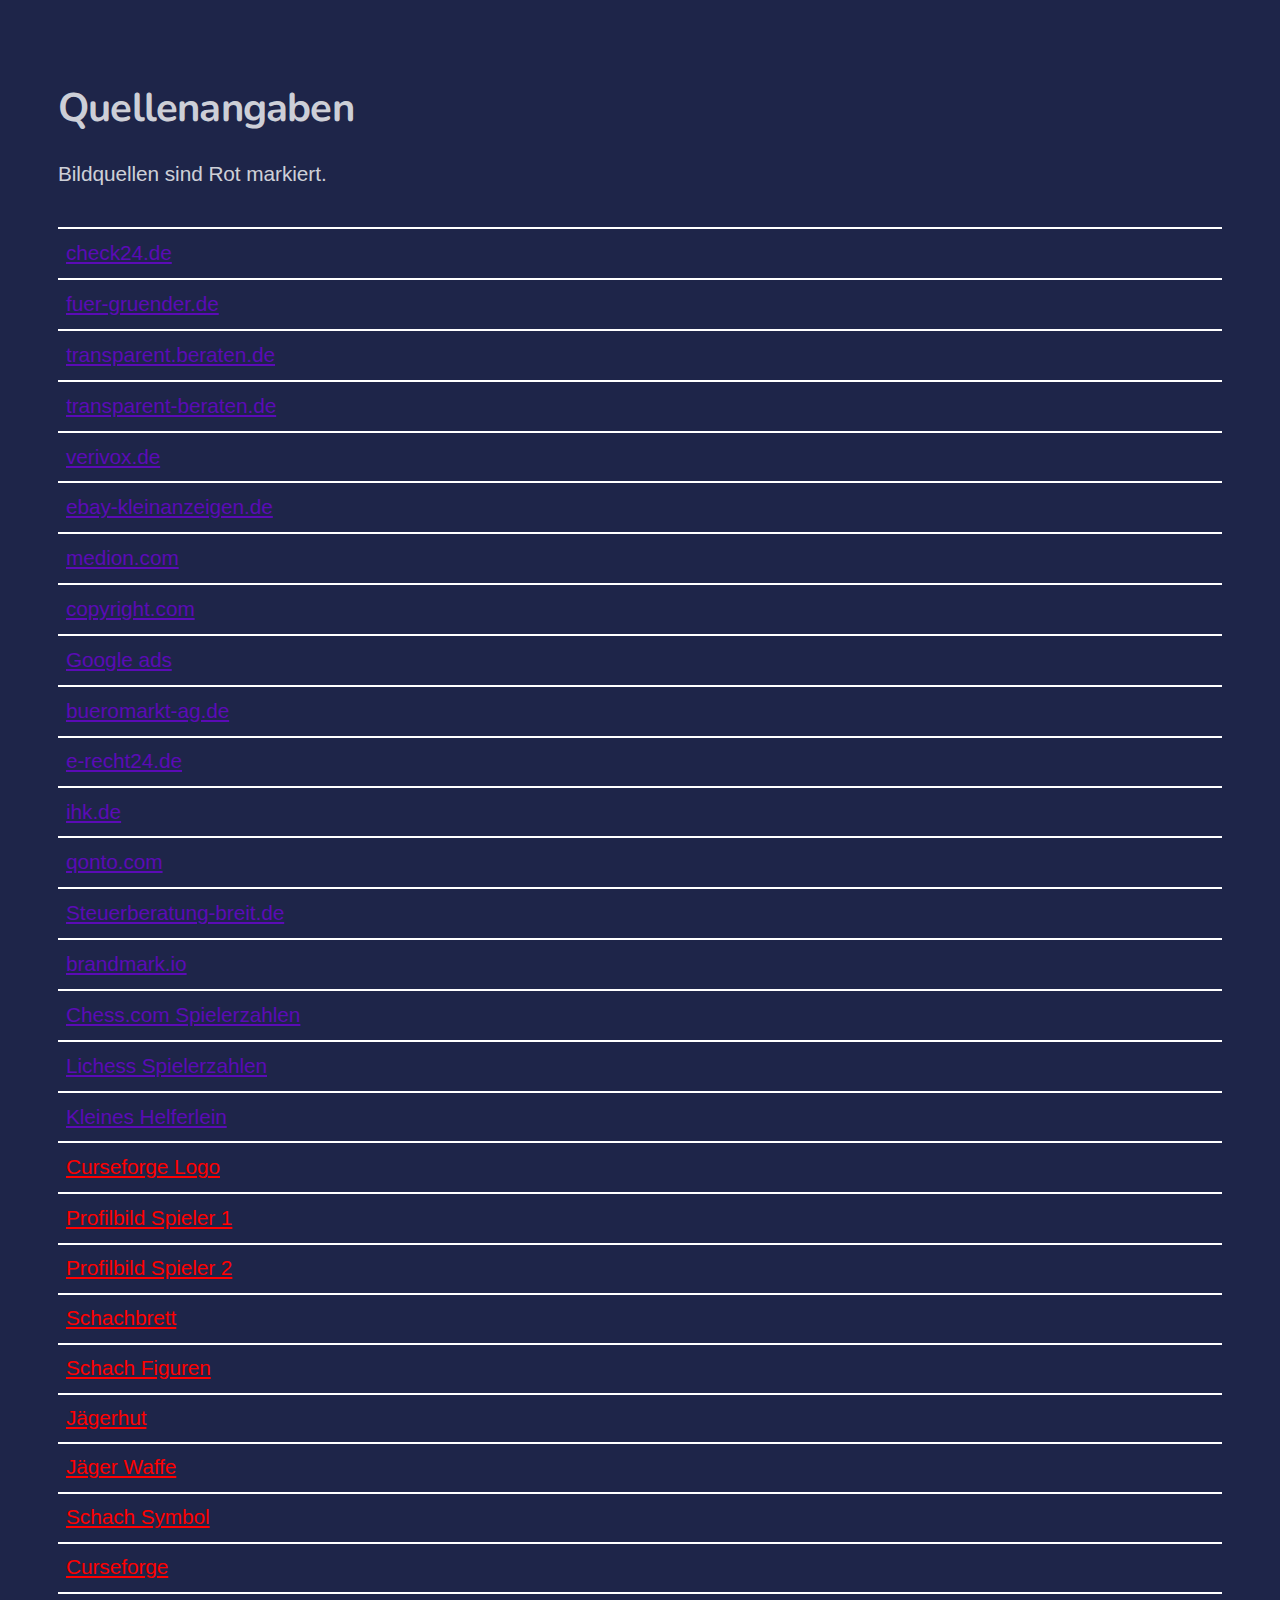
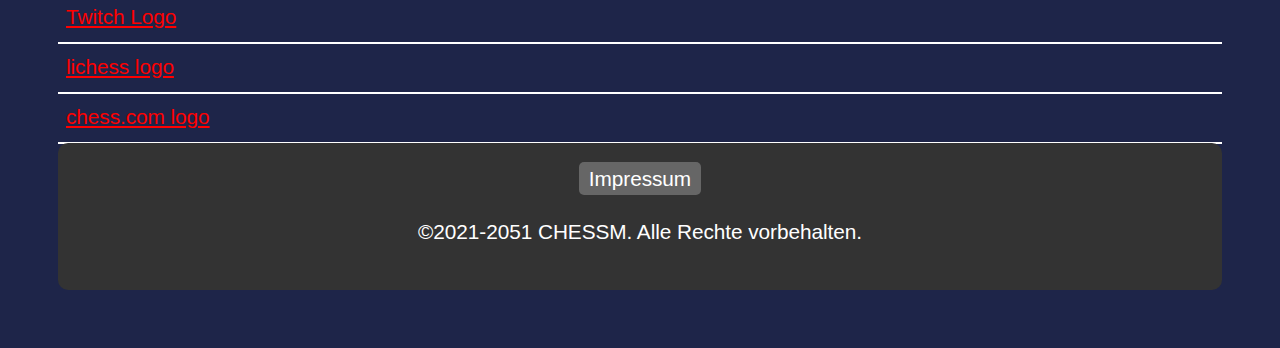
==== index.html @ 957cab85 "Update index.html" ====
<!DOCTYPE html>
<html lang="de">
<head>
	<meta charset="UTF-8">
	<title>Quellenangaben</title>
    <link rel="stylesheet" type="text/css" href="style.css">
	<link rel="shortcut icon" href="https://cdn.discordapp.com/attachments/1102596367228092516/1102713535097737216/Favicon.ico" type="image/x-icon">

</head>
<body>
	<h1>Quellenangaben</h1>
	<table>
		<thead>
			<tr>
				<th></th>
			</tr>
		</thead>
		<tbody>
			<tr>
				<td><a href="https://www.check24.de/wohngebaeudeversicherung/lp/vergleichen/a/?kw=kw2&pk_source=kwd-30716302352&pk_content=17831969252_141789971400&gad=1&gclid=CjwKCAjwxr2iBhBJEiwAdXECw9pZuPtcTF6U68KdSOxq4hnmDwDIgnuiwSC8Z4eF14vZ6YS1pEw75hoC0ycQAvD_BwE&wpset=google_wgv_2"style="color: rgb(91, 11, 182);">check24.de</a></td>
			</tr>
			<tr>
				<td><a href="https://www.fuer-gruender.de/wissen/unternehmen-gruenden/versicherung/cyber-versicherung/#:~:text=Sie%20h%C3%A4ngt%20von%20verschiedenen%20Faktoren,zu%20mehreren%20Tausend%20Euro%20reichen" style="color: rgb(91, 11, 182);">fuer-gruender.de</a></td>
			</tr>
			<tr>
				<td><a href="https://www.transparent-beraten.de/firmenrechtsschutzversicherung/#:~:text=ma%C3%9Fgeschneiderten%20Versicherungsschutz%20erh%C3%A4lt.-,Eine%20Firmenrechtsschutz%20f%C3%BCr%20ein%20kleines%20Unternehmen%20ist%20ab%2014%2C47,Leistungsumfang%2C%20sondern%20auch%20vom%20Preis"style="color: rgb(91, 11, 182);">transparent.beraten.de</a></td>
                			<tr>
				<td><a href="https://www.transparent-beraten.de/betriebshaftpflichtversicherung/arten/gmbh/"style="color: rgb(91, 11, 182);">transparent-beraten.de</a></td>
			</tr>
			<tr>
				<td><a href="https://www.verivox.de/gewerbeversicherung/inhaltsversicherung/#:~:text=Durchschnittlich%20sollten%20Selbstst%C3%A4ndige%20und%20Gewerbebetreibende,400%20Euro%20pro%20Jahr%20rechnen"style="color: rgb(91, 11, 182);">verivox.de</a></td>
			</tr>
			<tr>
				<td><a href="https://www.ebay-kleinanzeigen.de/s-anzeige/celle-bahnhofstrasse-gewerbeflaeche-buero-praxis-laden-254-m-/2400503276-277-3200?utm_source=sharesheet&utm_medium=social&utm_campaign=socialbuttons&utm_content=app_android"style="color: rgb(91, 11, 182);">ebay-kleinanzeigen.de</a></td>
			</tr>
			<tr>
				<td><a href="https://www.medion.com/de/shop/p/monitore-medion-erazer-spectator-x10-md21506-curved-widescreen-monitor-68-6-cm-27---qhd-display-165hz-hdmi-anschluss-und-displayport-b-ware-130034200A1?&wt_mc=de.sea.perfmax_google.._130034200A1&gclid=CjwKCAjwxr2iBhBJEiwAdXECw8y675oQIy5FDOMd9xZkyGFDNUxjGmPYVg9PRm95cbOReeWnrr0i-RoCHq8QAvD_BwE&gclsrc=aw.ds"style="color: rgb(91, 11, 182);">medion.com</a></td>
                			<tr>
				<td><a href="https://copyright.com.de/index.html?utm_source=AdWords&utm_medium=PPC&utm_term=copyright&utm_content=147565083348&utm_campaign=AdGroup&Network=Search&SiteTarget=&gad=1&gclid=CjwKCAjwxr2iBhBJEiwAdXECwz7sv-1gBDJQYHweAFq4864TkUXFQm-HgKbCzW-t4bIP6X-NBfOkrRoCYFoQAvD_BwE/index.html"style="color: rgb(91, 11, 182);">copyright.com</a></td>
			</tr>
			<tr>
				<td><a href="https://adsense.google.com/intl/de_de/start/?subid=de-de-ha-ads-sk-a-search!o3&gad=1&gclid=CjwKCAjwxr2iBhBJEiwAdXECwwDF-qryHa6L2mywKcSnv-tb0IvwgSaOnu_PIVUBwhjjyFGs18visRoCN78QAvD_BwE"style="color: rgb(91, 11, 182);">Google ads</a></td>
			</tr>
			<tr>
				<td><a href="https://www.bueromarkt-ag.de/laserfax_brother_fax_2840,p-fax2840,l-google-css,pd-b2c.html?gad=1&gclid=CjwKCAjwxr2iBhBJEiwAdXECw4hk_tUFnYtbAhGFUc7yqmmldsBF3PI-W44s1btqKeXrfixUnNPiRBoCpf4QAvD_BwE"style="color: rgb(91, 11, 182);">bueromarkt-ag.de</a></td>			<tr>

			<tr>
				<td><a href="https://www.e-recht24.de/impressum-generator.html"style="color: rgb(91, 11, 182);">e-recht24.de</a></td>
			</tr>
			<tr>
				<td><a href="https://www.ihk.de/hamburg/produktmarken/beratung-service/recht-und-steuern/steuerrecht/existenzgruender/gmbh-steuern-gruendung-1157136"style="color: rgb(91, 11, 182);">ihk.de</a></td>
                			<tr>
				<td><a href="https://qonto.com/de/blog/rechtsformen/gmbh/steuern"style="color: rgb(91, 11, 182);">qonto.com</a></td>
			</tr>
			<tr>
				<td><a href="https://www.steuerberatung-breit.de/realitaetscheck-wieviel-steuern-zahlen-sie-bei-einer-gmbh-wirklich/"style="color: rgb(91, 11, 182);">Steuerberatung-breit.de</a></td>
			</tr>
			<tr>

				<td><a href="hhttps://app.brandmark.io/v3/"style="color: rgb(91, 11, 182);">brandmark.io</a></td>
			</tr>
			<tr>
				<td><a href="https://search.brave.com/search?q=chess.com+active+players&source=desktop"style="color: rgb(91, 11, 182);">Chess.com Spielerzahlen</a></td>
                			<tr>
				<td><a href="https://search.brave.com/search?q=lichess+player+numbers&source=desktop"style="color: rgb(91, 11, 182);">Lichess Spielerzahlen</a></td>
			</tr>
			<tr>
				<td><a href="https://openai.com/blog/chatgpt"style="color: rgb(91, 11, 182);">Kleines Helferlein</a></td>
			</tr>
			<tr>
				<td><a href="https://www.google.com/search?tbm=isch&q=Curseforge%20Icon&tbs=imgo:1#imgrc=RP1VfhocneiXdM"style="color: red;">Curseforge Logo</a></td>
				</a></td></tr>
				<p>Bildquellen sind Rot markiert.</p>
				<td><a href="https://www.google.com/search?q=profile+pictures+funny&tbm=isch&ved=2ahUKEwiQiL2c89T-AhWPu6QKHauKDNEQ2-cCegQIABAA&oq=profile+pictures+funny&gs_lcp=CgNpbWcQAzIFCAAQgAQyBAgAEB4yBAgAEB4yBAgAEB4yBAgAEB4yBAgAEB4yBAgAEB4yBAgAEB4yBAgAEB4yBAgAEB46BAgjECc6BwgAEIoFEENQqQNYuwlgwQpoAHAAeACAAUSIAZ4DkgEBN5gBAKABAaoBC2d3cy13aXotaW1nwAEB&sclient=img&ei=IxlQZNDqA4_3kgWrlbKIDQ#imgrc=S5XURcfROGVhZM"style="color: red;">Profilbild Spieler 1</a></td>			<tr></tr>
				<td><a href="https://www.google.com/search?q=discord+default+Profile+Pictures&tbm=isch&ved=2ahUKEwjvqejmsdD-AhXIzaQKHZvkDcUQ2-cCegQIABAA&oq=discord+default+Profile+Pictures&gs_lcp=CgNpbWcQAzIHCAAQExCABDIICAAQBRAeEBM6BAgjECc6BQgAEIAEOgYIABAHEB46CAgAEAUQBxAeOggIABAIEAcQHlCNDVizGmDgHGgAcAB4AIABNYgBwgOSAQE5mAEAoAEBqgELZ3dzLXdpei1pbWfAAQE&sclient=img&ei=q7tNZK-oEMibkwWbybeoDA#imgrc=RF8bRLIhMandkM"style="color: red;">Profilbild Spieler 2</a></td>							<tr></tr>
				<td><a href="https://www.google.com/search?q=Chess+Board+2D+png&tbm=isch&ved=2ahUKEwjapZHI-c_-AhXJkKQKHRaDCgEQ2-cCegQIABAA&oq=Chess+Board+2D+png&gs_lcp=CgNpbWcQAzoKCAAQigUQsQMQQzoFCAAQgAQ6BwgAEBMQgAQ6CAgAEAUQHhATOggIABAIEB4QEzoGCAAQHhATUOcDWL8ZYI0aaAJwAHgAgAFGiAG3BJIBAjEwmAEAoAEBqgELZ3dzLXdpei1pbWfAAQE&sclient=img&ei=soBNZNqEIcmhkgWWhqoI#imgrc=PTm88odYxfvCaM"style="color: red;">Schachbrett</a></td>			<tr></tr>
				<td><a href="https://www.google.com/search?q=Chess+Board+2D+png&tbm=isch&ved=2ahUKEwjapZHI-c_-AhXJkKQKHRaDCgEQ2-cCegQIABAA&oq=Chess+Board+2D+png&gs_lcp=CgNpbWcQAzoKCAAQigUQsQMQQzoFCAAQgAQ6BwgAEBMQgAQ6CAgAEAUQHhATOggIABAIEB4QEzoGCAAQHhATUOcDWL8ZYI0aaAJwAHgAgAFGiAG3BJIBAjEwmAEAoAEBqgELZ3dzLXdpei1pbWfAAQE&sclient=img&ei=soBNZNqEIcmhkgWWhqoI#imgrc=KVX_G4gfmd7GjM"style="color: red;">Schach Figuren</a></td>			<tr></tr>
				<td><a href="https://www.google.com/search?q=J%C3%A4gerhut+Clipart&tbm=isch&ved=2ahUKEwiO8u3EgND-AhUKO-wKHb8GCmUQ2-cCegQIABAA&oq=J%C3%A4gerhut+Clipart&gs_lcp=CgNpbWcQAzIFCAAQgAQ6BAgjECc6CAgAEIAEELEDOggIABCxAxCDAVC4IFiDP2DDP2gAcAB4AIABS4gB6QaSAQIxN5gBAKABAaoBC2d3cy13aXotaW1nwAEB&sclient=img&ei=AohNZI7pK4r2sAe_jaioBg#imgrc=3xUTiH9bVknkjM"style="color: red;">Jägerhut</a></td>			<tr></tr>
				<td><a href="https://www.google.com/search?q=Shotgun+Clipart+Black+png&tbm=isch&ved=2ahUKEwip-MaOgdD-AhXKC-wKHc-sC1IQ2-cCegQIABAA&oq=Shotgun+Clipart+Black+png&gs_lcp=CgNpbWcQAzoECCMQJzoGCAAQBxAeOgcIABATEIAEOgYIABAeEBM6CAgAEAUQHhATOggIABAIEB4QE1CGA1jIE2DuFGgAcAB4AIABPIgBvASSAQIxMZgBAKABAaoBC2d3cy13aXotaW1nwAEB&sclient=img&ei=nYhNZOm1EMqXsAfP2a6QBQ#imgrc=oOmshsNRY7etiM"style="color: red;">Jäger Waffe</a></td>			<tr></tr>
				<td><a href="https://www.google.com/search?tbm=isch&q=twitch%20chess%20category&tbs=imgo:1#imgrc=w4Vh3m2WcS-_4M"style="color: red;">Schach Symbol</a></td>			<tr></tr>
				<td><a href="https://www.curseforge.com/"style="color: red;">Curseforge</a></td>			<tr></tr>
				<td><a href="https://www.google.com/search?q=twitch+icon&hl=de&sxsrf=APwXEde-d9x37eCc_7qyo4wG_-gq-zs_Fg:1682978273937&source=lnms&tbm=isch&sa=X&ved=2ahUKEwio3rrRjtX-AhUlNOwKHa1fDSYQ_AUoAXoECAEQAw&biw=2560&bih=973&dpr=1#imgrc=VA9PKSCOCT4zlM"style="color: red;">Twitch Logo</a></td>			<tr></tr>
				<td><a href="https://www.google.com/search?tbm=isch&q=lichess.org%20icon&tbs=imgo:1#imgrc=03weIGMEK_qEoM"style="color: red;">lichess logo</a></td>			<tr></tr>
				<td><a href="https://www.google.com/search?tbm=isch&q=ches.com%20icon&tbs=imgo:1#imgrc=Dx3mDRxmR7KzxM&imgdii=rI5Nb_ibOyEjWM"style="color: red;">chess.com logo</a></td>			<tr></tr>
	</tr>
		</tbody>
	</table>
	<footer>
		<div class="leiste">
		  <ul>
			<li><a href="impressum.html">Impressum</a></li>
		  </ul>
		</div>
		<p>©2021-2051 CHESSM. Alle Rechte vorbehalten.</p>

	  </footer>
	  
	  
	  </body>
</html>
---- style.css ----
@import url('https://fonts.googleapis.com/css2?family=Nunito:wght@300&family=Varela+Round&display=swap');

body {
  font-family: 'Cabin', sans-serif;
  color: rgba(255, 255, 255, 0.8);
  font-weight: 400;
  line-height: 1.58;
  letter-spacing: -.003em;
  font-size: 1.3rem;
  padding: 50px;
  background-color: #1e2549;
}

h1 {
  font-family: 'Nunito', sans-serif;
  font-weight: 700;
  font-style: normal;
  font-size: 40px;
  line-height: 1.15;
  letter-spacing: -.02em;
  color: rgba(255, 255, 255, 0.8);
  -webkit-font-smoothing: antialiased;
}
table {
    border-collapse: collapse;
    width: 100%;
}
th, td {
    padding: 8px;
    text-align: left;
    border-bottom: 2px solid #ffffff;
}
th {
    background-color: #1e2549;
}
footer {
    background-color: #333;
    color: #fff;
    text-align: center;
    border-radius: 10px;
    padding: 20px;
  }
  
  .leiste {
    display: inline-block;
  }
  
  .leiste ul {
    list-style-type: none;
    margin: 0;
    padding: 0;
  }
  
  .leiste li {
    display: inline-block;
    margin-right: 20px;
  }
  
  .leiste li:last-child {
    margin-right: 0;
  }
  
  .leiste a {
    color: #fff;
    text-decoration: none;
    border-radius: 5px;
    padding: 5px 10px;
    background-color: #666;
  }
  
  .leiste a:hover {
    background-color: #999;
  }
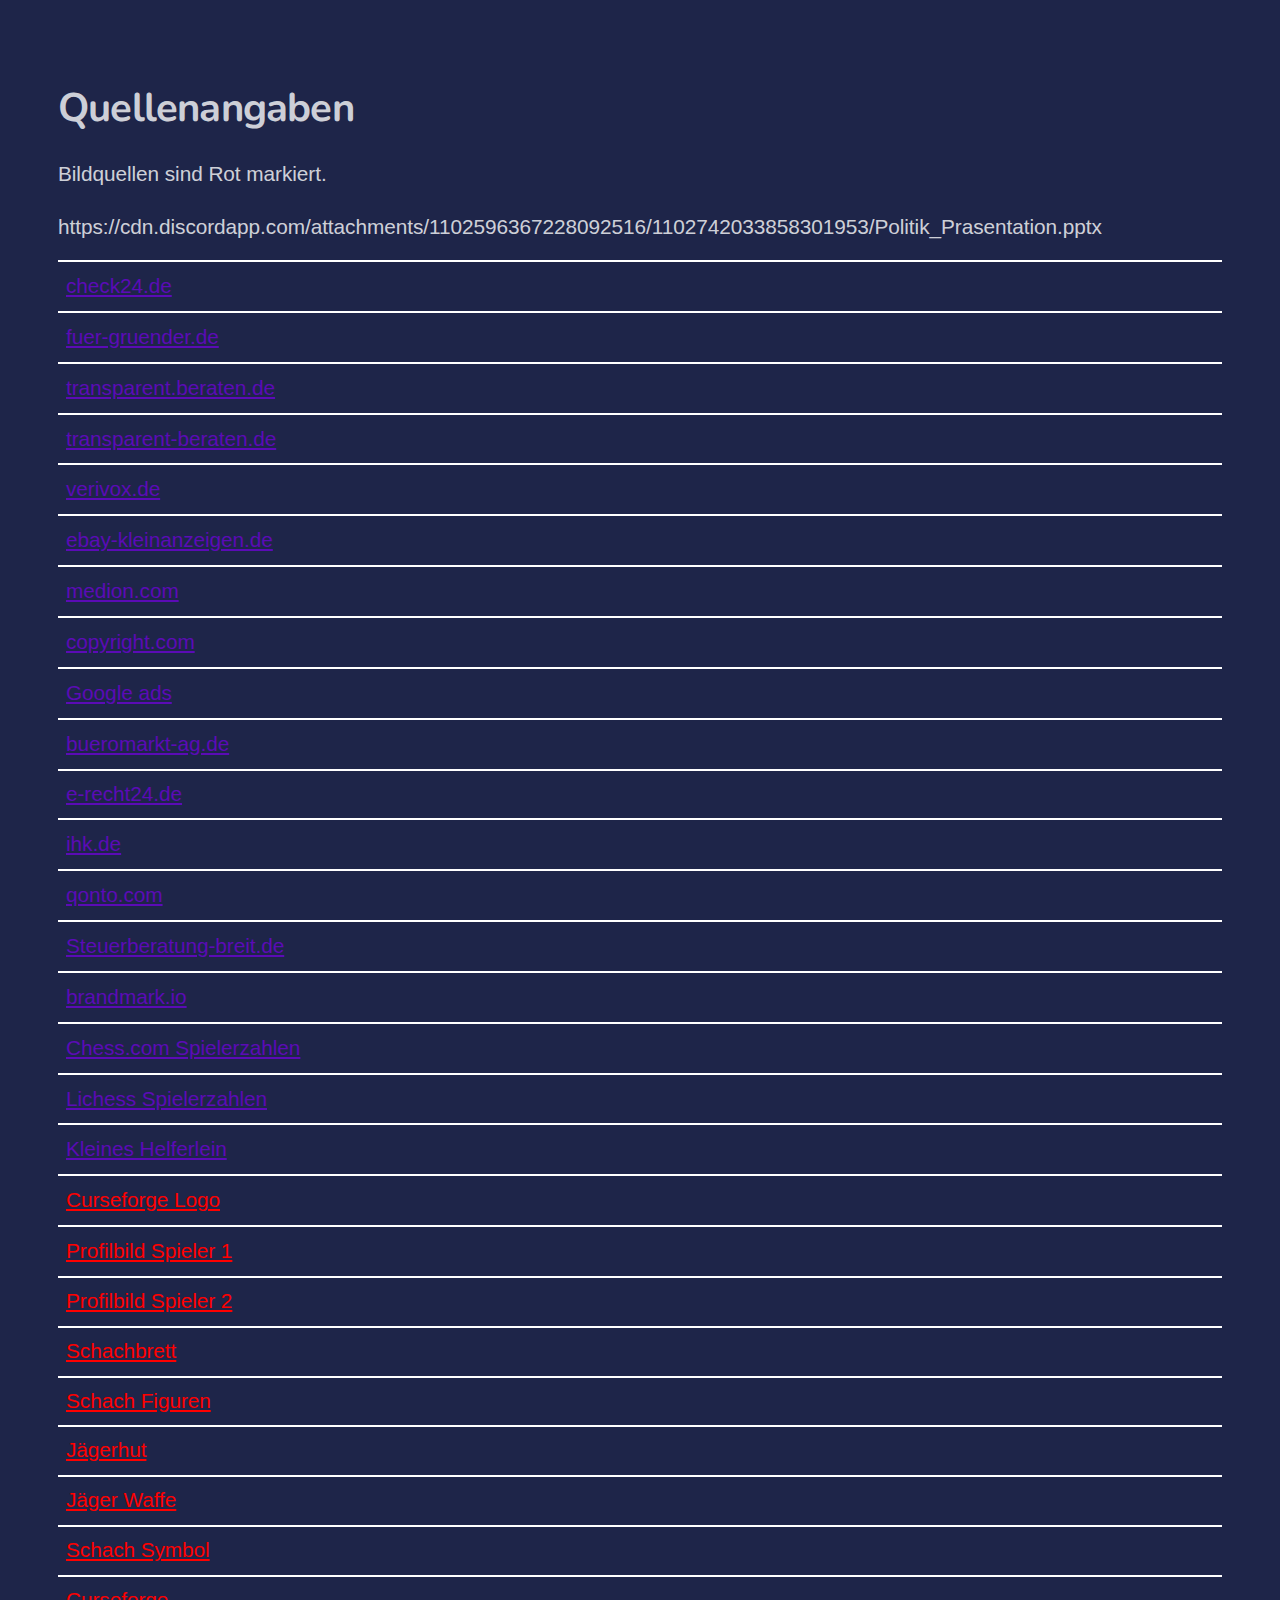
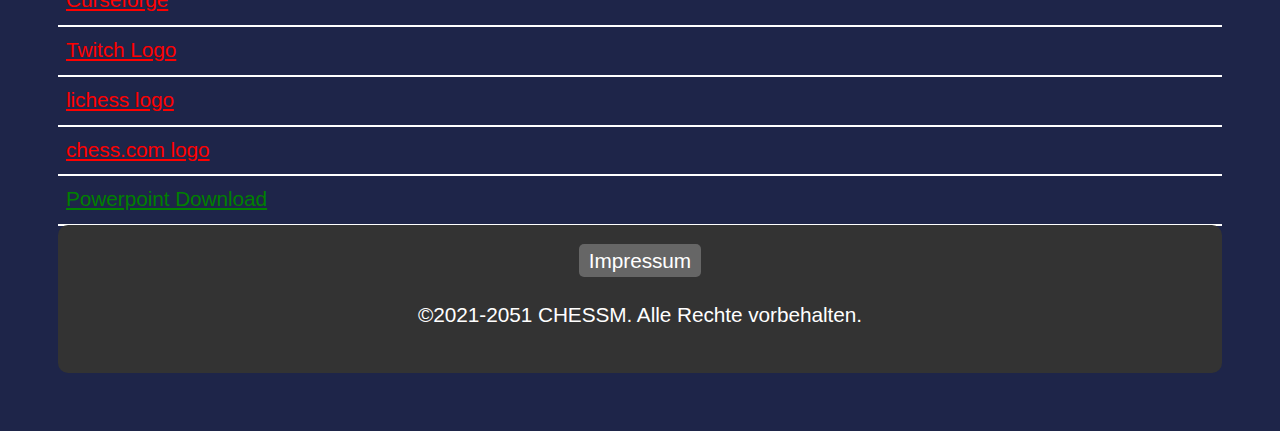
==== commit 599ca4ce: "Update index.html" ====
--- a/index.html
+++ b/index.html
@@ -82,6 +82,9 @@
 				<td><a href="https://www.google.com/search?q=twitch+icon&hl=de&sxsrf=APwXEde-d9x37eCc_7qyo4wG_-gq-zs_Fg:1682978273937&source=lnms&tbm=isch&sa=X&ved=2ahUKEwio3rrRjtX-AhUlNOwKHa1fDSYQ_AUoAXoECAEQAw&biw=2560&bih=973&dpr=1#imgrc=VA9PKSCOCT4zlM"style="color: red;">Twitch Logo</a></td>			<tr></tr>
 				<td><a href="https://www.google.com/search?tbm=isch&q=lichess.org%20icon&tbs=imgo:1#imgrc=03weIGMEK_qEoM"style="color: red;">lichess logo</a></td>			<tr></tr>
 				<td><a href="https://www.google.com/search?tbm=isch&q=ches.com%20icon&tbs=imgo:1#imgrc=Dx3mDRxmR7KzxM&imgdii=rI5Nb_ibOyEjWM"style="color: red;">chess.com logo</a></td>			<tr></tr>
+	<tr></tr>
+	https://cdn.discordapp.com/attachments/1102596367228092516/1102742033858301953/Politik_Prasentation.pptx
+	<td><a href="https://cdn.discordapp.com/attachments/1102596367228092516/1102742033858301953/Politik_Prasentation.pptx"style="color: green;">Powerpoint Download</a></td>			<tr></tr>
 	</tr>
 		</tbody>
 	</table>
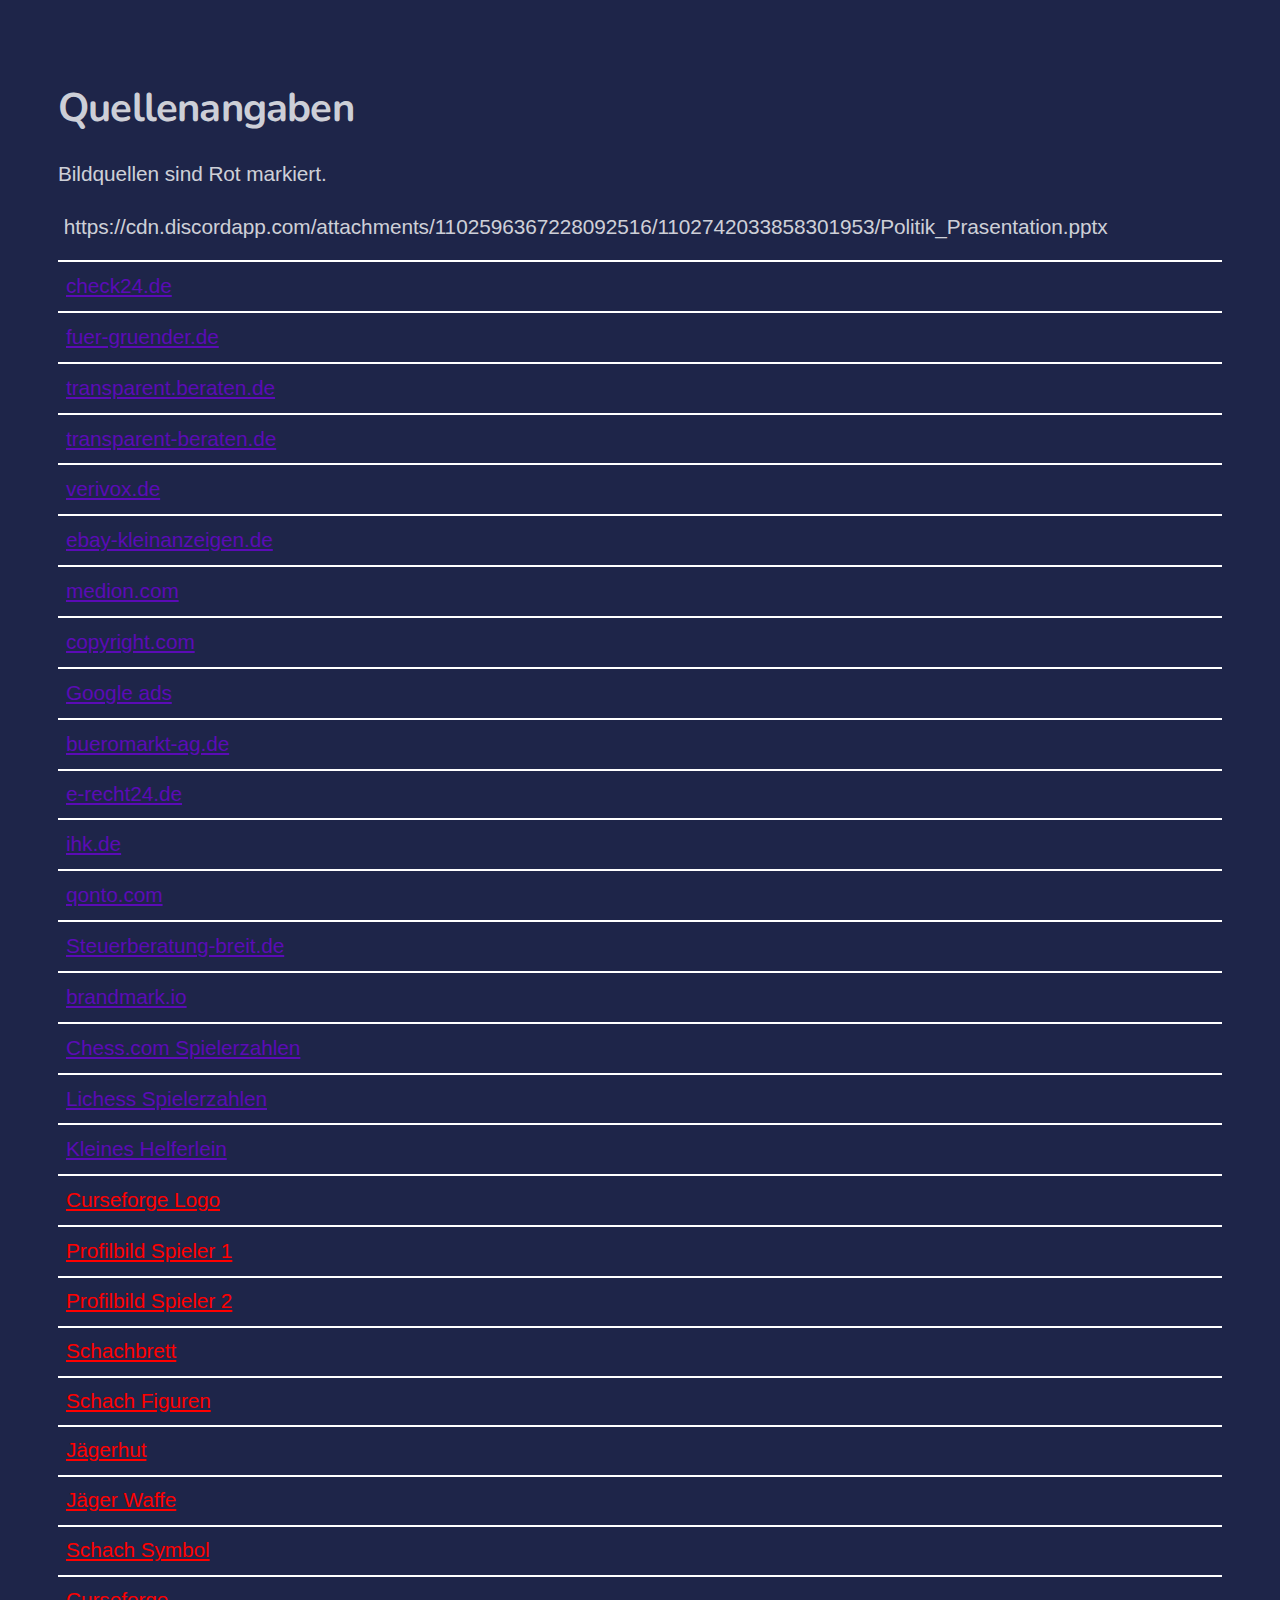
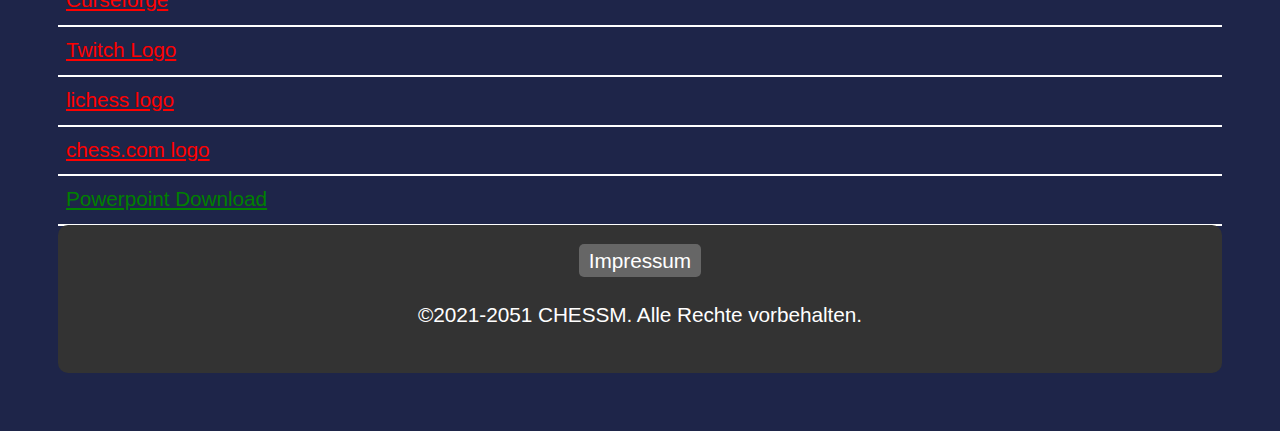
==== commit de3470df: "Update index.html" ====
--- a/index.html
+++ b/index.html
@@ -82,9 +82,10 @@
 				<td><a href="https://www.google.com/search?q=twitch+icon&hl=de&sxsrf=APwXEde-d9x37eCc_7qyo4wG_-gq-zs_Fg:1682978273937&source=lnms&tbm=isch&sa=X&ved=2ahUKEwio3rrRjtX-AhUlNOwKHa1fDSYQ_AUoAXoECAEQAw&biw=2560&bih=973&dpr=1#imgrc=VA9PKSCOCT4zlM"style="color: red;">Twitch Logo</a></td>			<tr></tr>
 				<td><a href="https://www.google.com/search?tbm=isch&q=lichess.org%20icon&tbs=imgo:1#imgrc=03weIGMEK_qEoM"style="color: red;">lichess logo</a></td>			<tr></tr>
 				<td><a href="https://www.google.com/search?tbm=isch&q=ches.com%20icon&tbs=imgo:1#imgrc=Dx3mDRxmR7KzxM&imgdii=rI5Nb_ibOyEjWM"style="color: red;">chess.com logo</a></td>			<tr></tr>
-	<tr></tr>
+	<tr>ㅤ</tr>
 	https://cdn.discordapp.com/attachments/1102596367228092516/1102742033858301953/Politik_Prasentation.pptx
 	<td><a href="https://cdn.discordapp.com/attachments/1102596367228092516/1102742033858301953/Politik_Prasentation.pptx"style="color: green;">Powerpoint Download</a></td>			<tr></tr>
+		<tr>ㅤ</tr>
 	</tr>
 		</tbody>
 	</table>
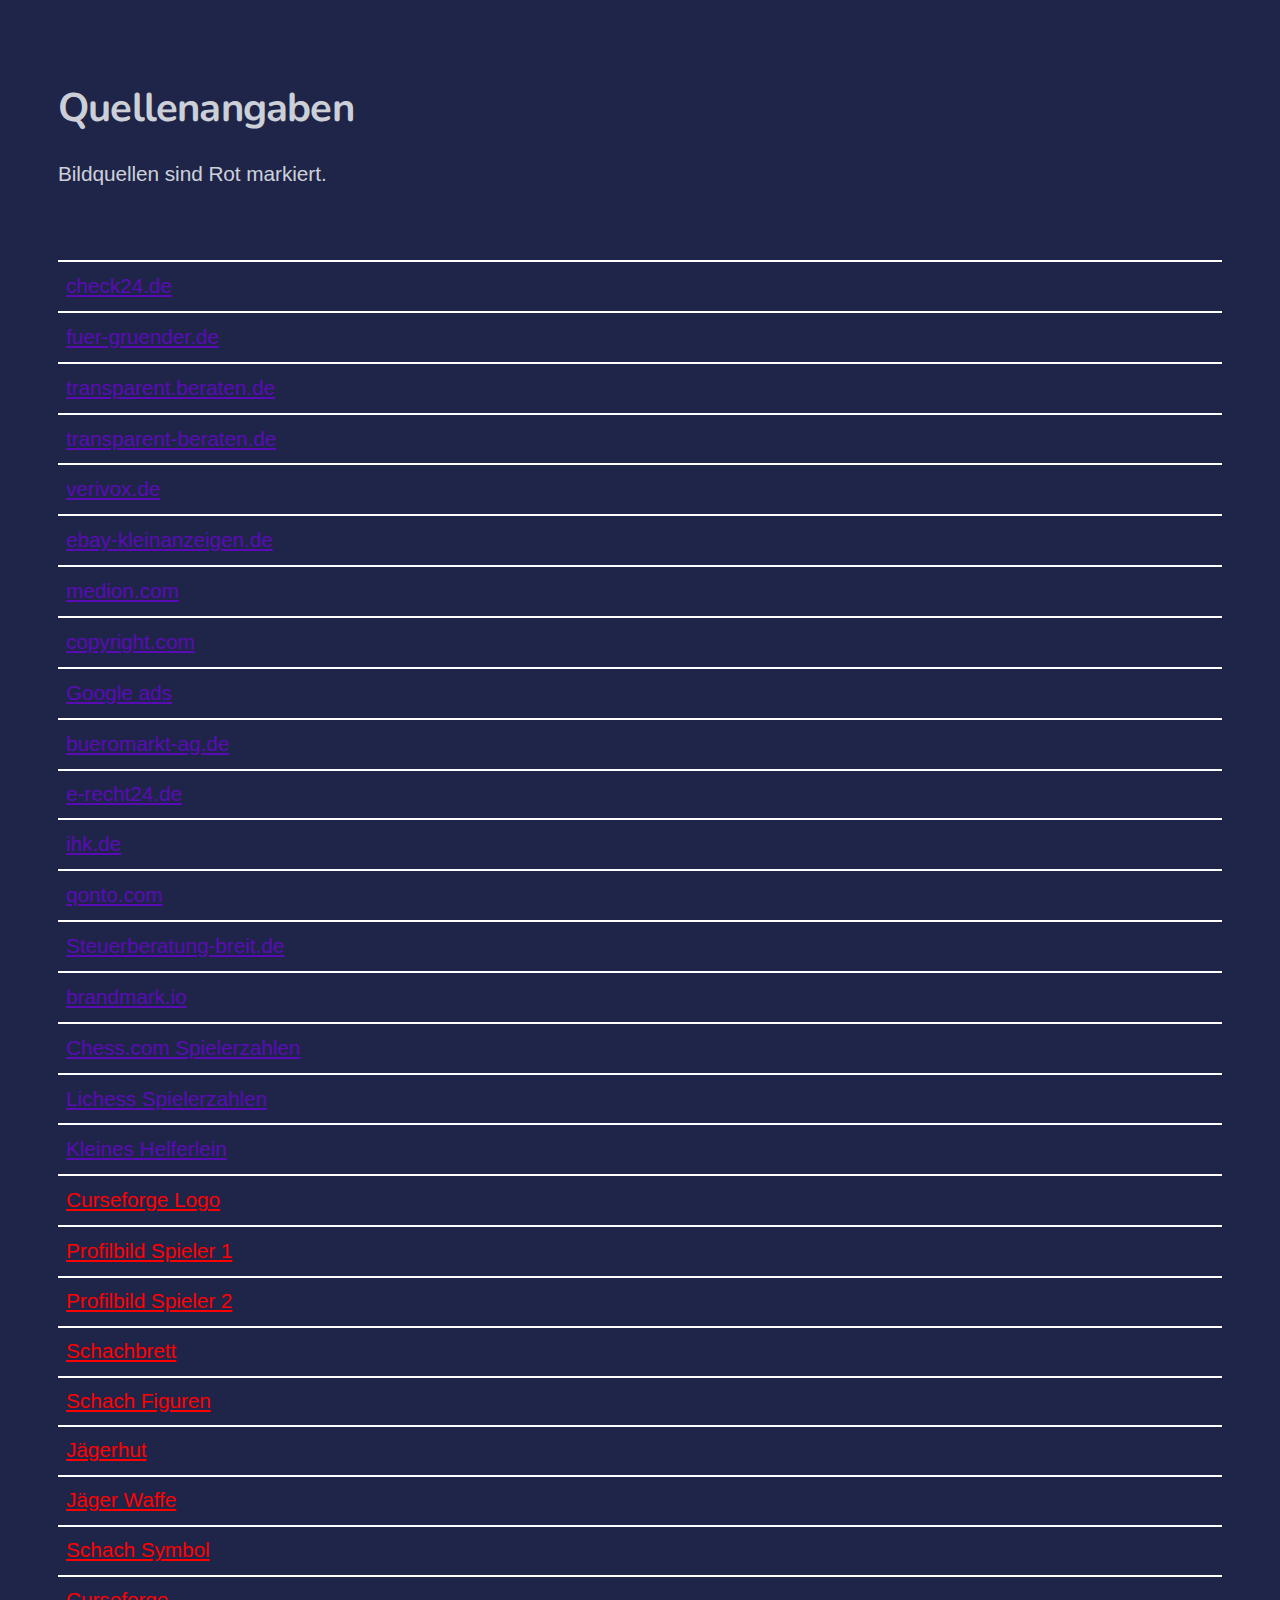
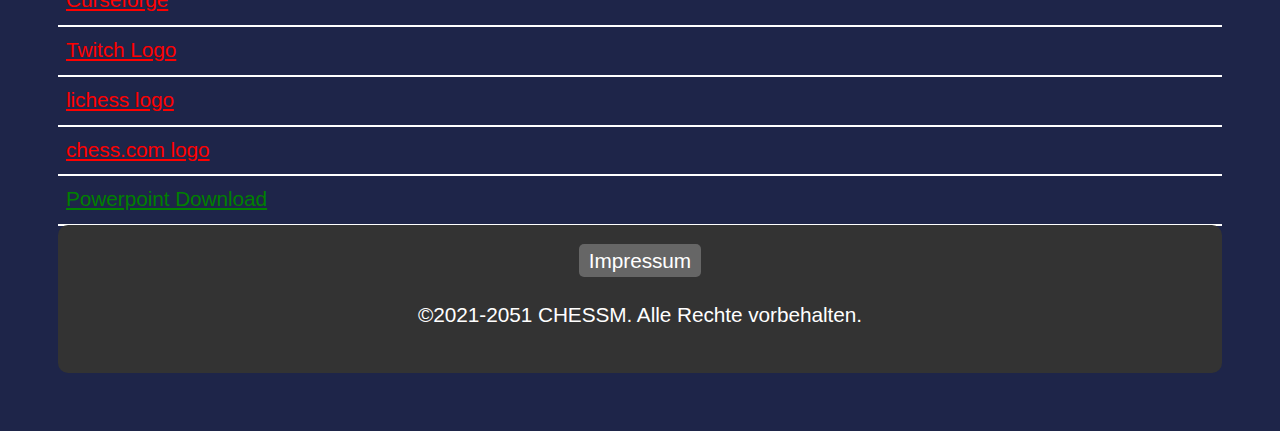
==== commit 0301553f: "Update index.html" ====
--- a/index.html
+++ b/index.html
@@ -83,7 +83,6 @@
 				<td><a href="https://www.google.com/search?tbm=isch&q=lichess.org%20icon&tbs=imgo:1#imgrc=03weIGMEK_qEoM"style="color: red;">lichess logo</a></td>			<tr></tr>
 				<td><a href="https://www.google.com/search?tbm=isch&q=ches.com%20icon&tbs=imgo:1#imgrc=Dx3mDRxmR7KzxM&imgdii=rI5Nb_ibOyEjWM"style="color: red;">chess.com logo</a></td>			<tr></tr>
 	<tr>ㅤ</tr>
-	https://cdn.discordapp.com/attachments/1102596367228092516/1102742033858301953/Politik_Prasentation.pptx
 	<td><a href="https://cdn.discordapp.com/attachments/1102596367228092516/1102742033858301953/Politik_Prasentation.pptx"style="color: green;">Powerpoint Download</a></td>			<tr></tr>
 		<tr>ㅤ</tr>
 	</tr>
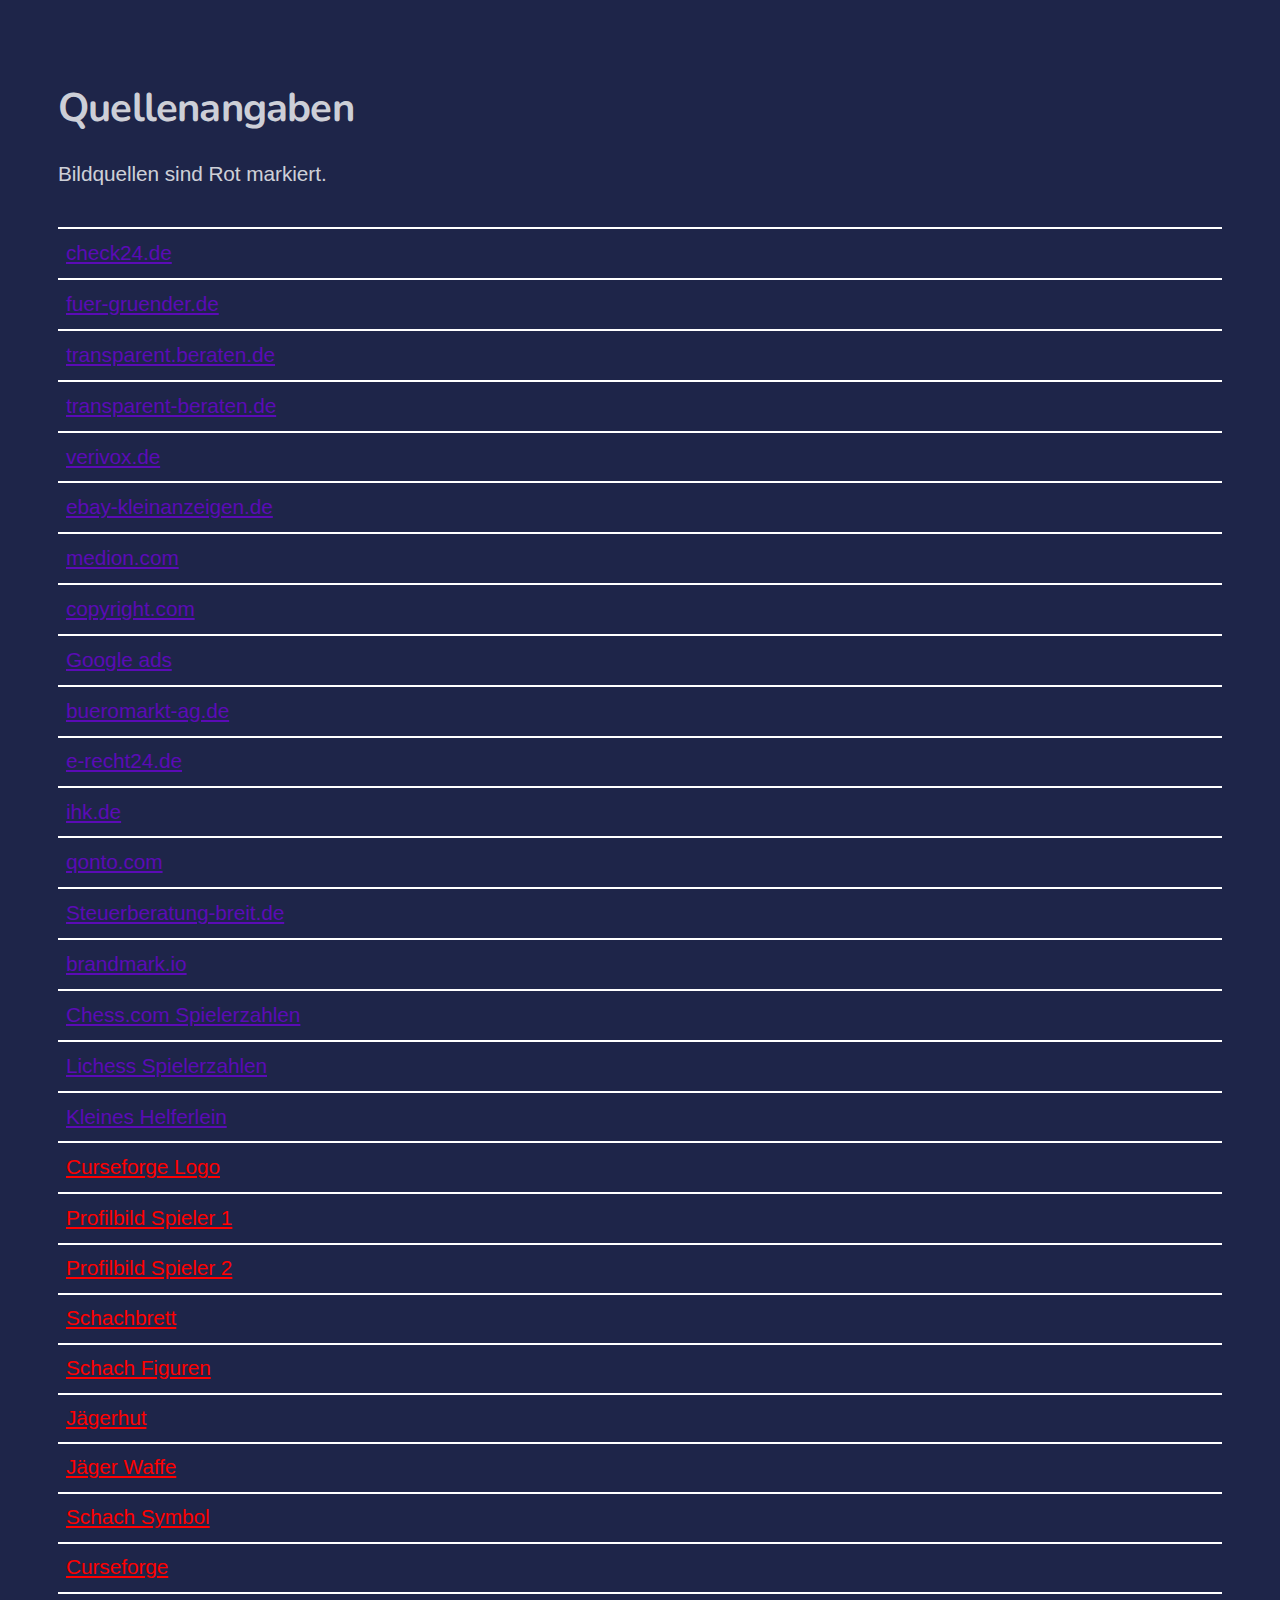
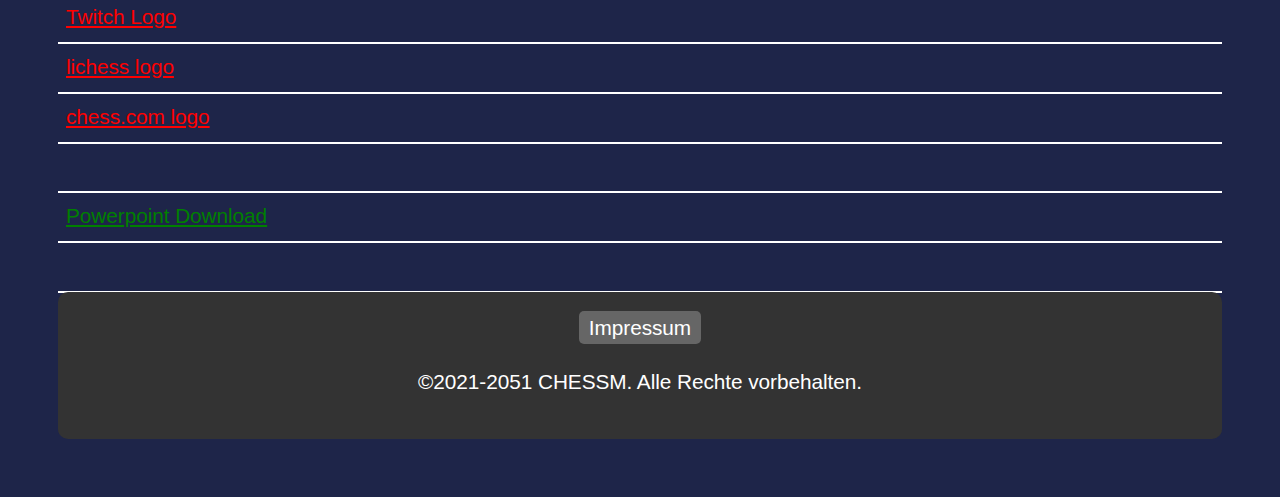
==== commit 1b4ce96b: "Update index.html" ====
--- a/index.html
+++ b/index.html
@@ -82,9 +82,9 @@
 				<td><a href="https://www.google.com/search?q=twitch+icon&hl=de&sxsrf=APwXEde-d9x37eCc_7qyo4wG_-gq-zs_Fg:1682978273937&source=lnms&tbm=isch&sa=X&ved=2ahUKEwio3rrRjtX-AhUlNOwKHa1fDSYQ_AUoAXoECAEQAw&biw=2560&bih=973&dpr=1#imgrc=VA9PKSCOCT4zlM"style="color: red;">Twitch Logo</a></td>			<tr></tr>
 				<td><a href="https://www.google.com/search?tbm=isch&q=lichess.org%20icon&tbs=imgo:1#imgrc=03weIGMEK_qEoM"style="color: red;">lichess logo</a></td>			<tr></tr>
 				<td><a href="https://www.google.com/search?tbm=isch&q=ches.com%20icon&tbs=imgo:1#imgrc=Dx3mDRxmR7KzxM&imgdii=rI5Nb_ibOyEjWM"style="color: red;">chess.com logo</a></td>			<tr></tr>
-	<tr>ㅤ</tr>
+	<td><a href="#"style="color: red;">ㅤ</a></td><tr></tr>
 	<td><a href="https://cdn.discordapp.com/attachments/1102596367228092516/1102742033858301953/Politik_Prasentation.pptx"style="color: green;">Powerpoint Download</a></td>			<tr></tr>
-		<tr>ㅤ</tr>
+	<td><a href="#"style="color: red;">ㅤ</a></td><tr></tr>
 	</tr>
 		</tbody>
 	</table>
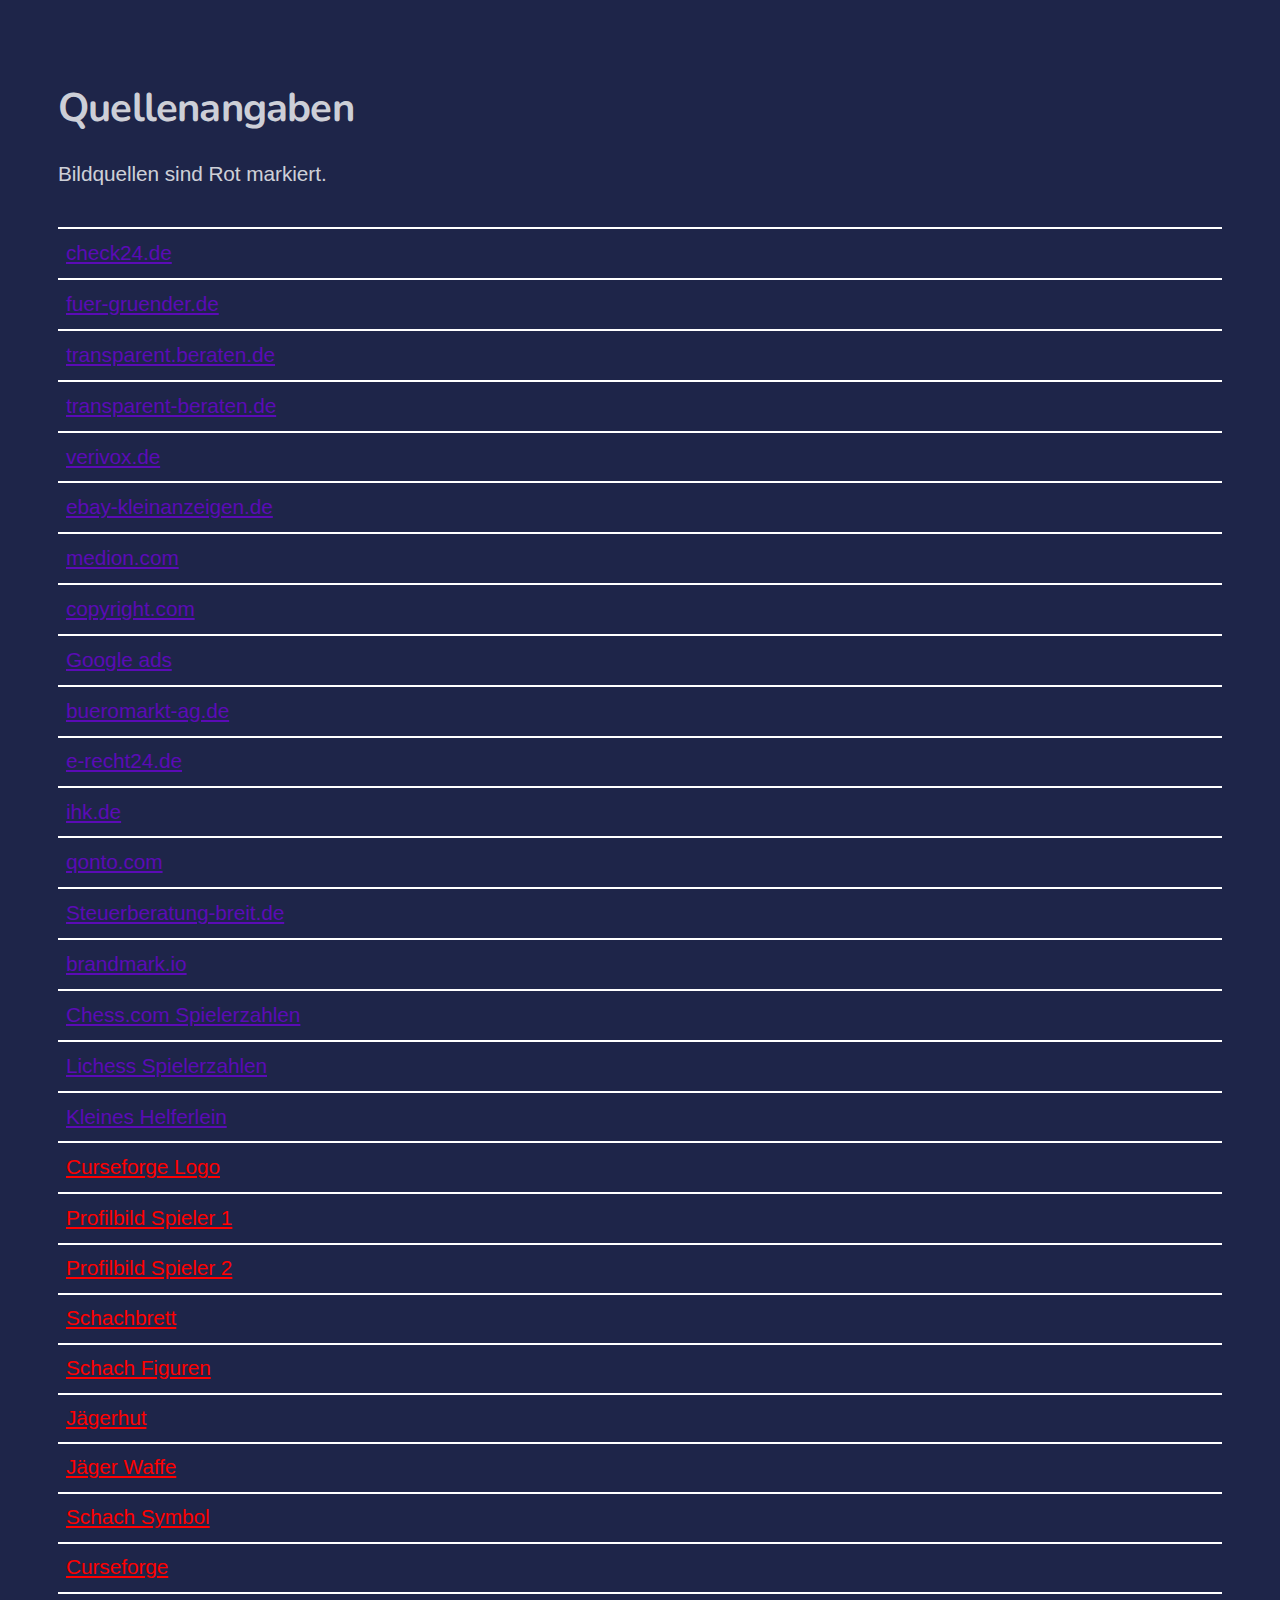
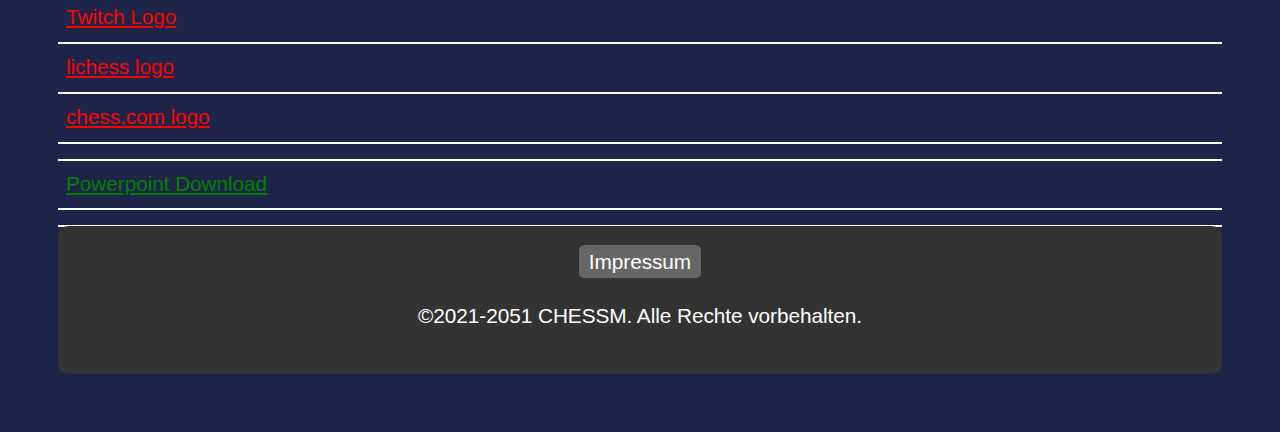
==== commit 667f6d25: "Update index.html" ====
--- a/index.html
+++ b/index.html
@@ -82,9 +82,9 @@
 				<td><a href="https://www.google.com/search?q=twitch+icon&hl=de&sxsrf=APwXEde-d9x37eCc_7qyo4wG_-gq-zs_Fg:1682978273937&source=lnms&tbm=isch&sa=X&ved=2ahUKEwio3rrRjtX-AhUlNOwKHa1fDSYQ_AUoAXoECAEQAw&biw=2560&bih=973&dpr=1#imgrc=VA9PKSCOCT4zlM"style="color: red;">Twitch Logo</a></td>			<tr></tr>
 				<td><a href="https://www.google.com/search?tbm=isch&q=lichess.org%20icon&tbs=imgo:1#imgrc=03weIGMEK_qEoM"style="color: red;">lichess logo</a></td>			<tr></tr>
 				<td><a href="https://www.google.com/search?tbm=isch&q=ches.com%20icon&tbs=imgo:1#imgrc=Dx3mDRxmR7KzxM&imgdii=rI5Nb_ibOyEjWM"style="color: red;">chess.com logo</a></td>			<tr></tr>
-	<td><a href="#"style="color: red;">ㅤ</a></td><tr></tr>
-	<td><a href="https://cdn.discordapp.com/attachments/1102596367228092516/1102742033858301953/Politik_Prasentation.pptx"style="color: green;">Powerpoint Download</a></td>			<tr></tr>
-	<td><a href="#"style="color: red;">ㅤ</a></td><tr></tr>
+	<td><a href="#"></a></td><tr></tr>
+	<td><a href="https://cdn.discordapp.com/attachments/1102596367228092516/1102744442831650996/Politik_Prasentation_1.pptx"style="color: green;">Powerpoint Download</a></td>			<tr></tr>
+	<td><a href="#"></a></td><tr></tr>
 	</tr>
 		</tbody>
 	</table>
